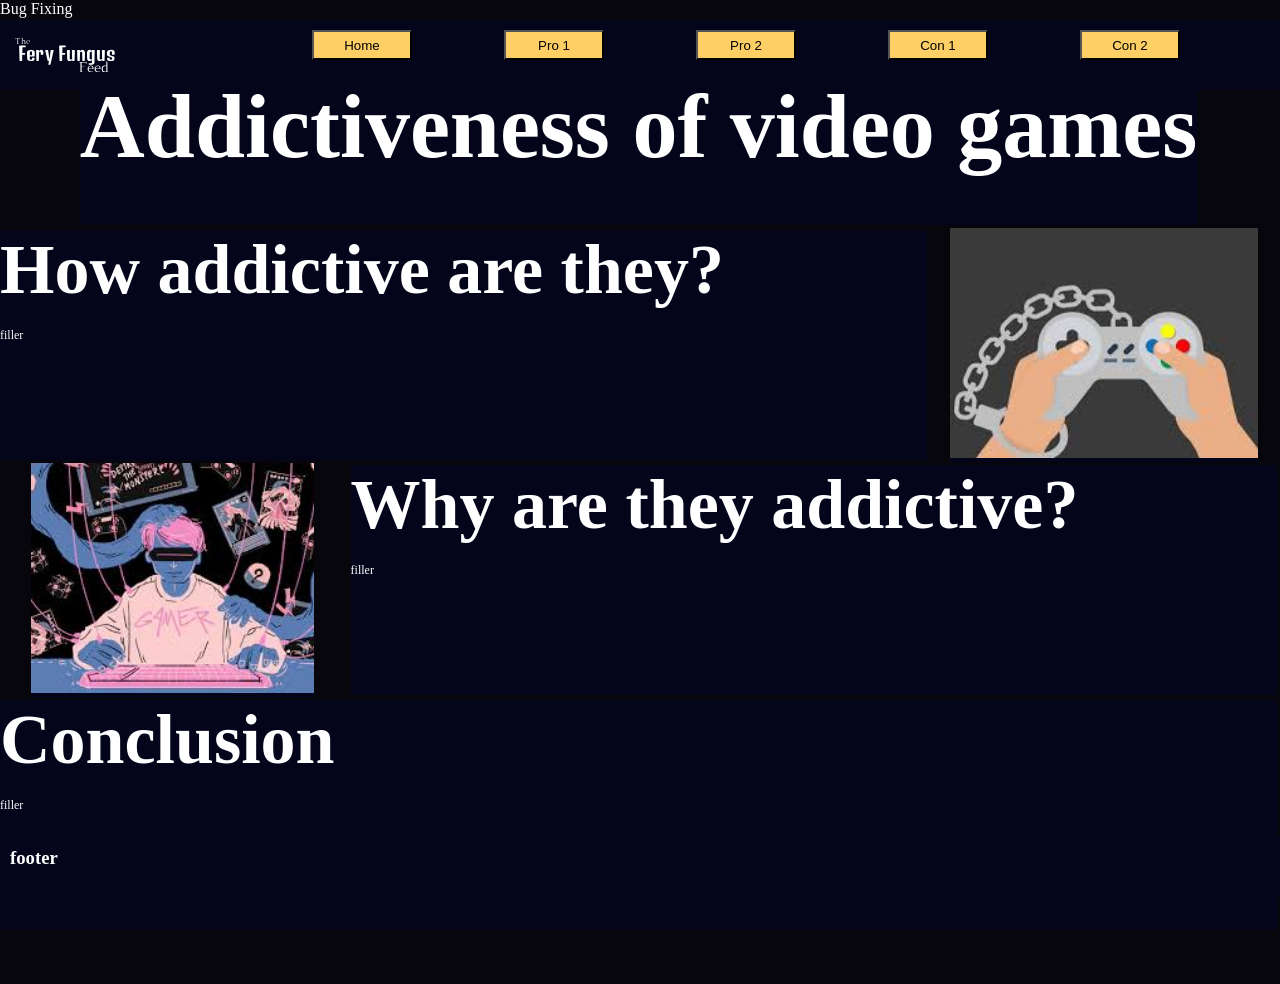
==== con1.html @ 1e170a14 "Apr 22, 2026, 4:12 AM" ====
<!DOCTYPE html> 
    <html lang="en">
        <head>
            <meta charset="utf-8">
            <title>Fery Fungus Feed - Pros of gaming, 1</title>
            <link href="styles.css" rel="stylesheet">
            <link rel="icon" type="img/favicon.png" href="/img/favicon.png">
        </head>
        <body>
            <div class="wrap">
                <header>
                    <div class="headergrid">
                        <div class="headerTitle">
                            <img src="img/TitleFFF.png" alt="title">
                        </div>
                        <div class="navp1 headeritem">
                            <button onclick="window.location.href='index.html'">Home</button>
                        </div>
                        <div class="navp2 headeritem">
                            <button onclick="window.location.href='pro1.html'">Pro 1</button>
                        </div>
                        <div class="navp3 headeritem">
                            <button onclick="window.location.href='pro2.html'">Pro 2</button>
                        </div>
                        <div class="navp4 headeritem Navcurrent">
                            <button>Con 1</button>
                        </div>
                        <div class="navp3 headeritem">
                            <button onclick="window.location.href='con2.html'">Con 2</button>
                        </div>
                    </div>
                </header>
                <main>
                    <div class="SubSiteContainer">
                        <div class="p1item0">Bug Fixing</div>
                        <div class="p1item1 item">
                            <h1>Addictiveness of video games</h1>
                        </div>
                        <div class="p1item2 item">
                            <h2>How addictive are they?</h2>
                            <br>
                            <p>filler</p>
                        </div>
                        <div class="p1item3 item SSimg">
                            <a href="https://blog.prototypr.io/ethical-gamification-designing-for-user-well-being-in-the-age-of-addictive-tech-85fe9d16f130"><img src="img/VGaddict2.png" alt="addiction to video games" title="addiction to video games"></a>
                        </div>
                        <div class="p1item4 item SSimg">
                            <a href="https://thirst.sg/video-game-addiction-3-tips-for-healthy-play/"><img src="img/VGaddict1.png" alt="how video games are addictive" title="how video games are addictive"></a>
                        </div>
                        <div class="p1item5 item">
                            <h2>Why are they addictive?</h2>
                            <br>
                            <p>filler</p>
                        </div>
                        <div class="p1item6 item">
                            <h2>Conclusion</h2>
                            <br>
                            <p>filler</p>
                        </div>
                    </div>
                    <br><br><br>
                </main>
                <footer>
                    <h3>footer</h3>
                </footer>  
            </div>
        </body>
    </html>
---- styles.css ----
body {
    background-color: #06060c;
}
* {
    padding: 0;
    margin: 0;
    text-decoration: none;
}
p {
    color: white;
}
h1 {
    color: white;
}
h3 {
    color: white;
}
header {
    position: fixed;
    background-color: #04041b;
    width: 100%;
    bottom: 90%;
    left: 0%;
}
.headergrid {
    display: grid;
    background-color: #04041b;
}
footer {
    position: fixed;
    background-color: #04041b;
    width: 110%;
    left: 0%;
}
button {
    background-color: #fecf64;
    border-style: outset;
}
button:hover {
    border-style: inset;
}
.SiteContainer {
    display: grid;
    grid-template-rows: 100px 150px 310px 120px 600px;
    color: white;
    gap: 5px;
}
.item0 {
    grid-column: 1 / span 3;
    background-color: #06060c;
    color: #06060c;
}
.item1 {
    grid-column: 1 / span 3;
    justify-self: center;
    align-self: center;
    margin-bottom: 5%;
}
.item {
    background-color: #04041b;
}
.row2 {
    align-self: center;
    justify-self: center;
    padding: 10px;
    margin-bottom: 10%;
}
.headeritem {
    justify-self: center;
}
.SubSiteContainer{
    display: grid;
    color: white;
    gap: 5px;
}
.p1item0 {
    grid-column: 1 / span 3;
}
.p1item1 {
    grid-column: 1 / span 3;
    justify-self: center;
}
.p1item2 {
    grid-column: 1 / span 2;
}
.p1item4 {
    grid-column: 1;
}
.p1item5 {
    grid-column: 2 / span 2;
}
.p1item6 {
    grid-column: 1 / span 3;
}
.SSimg {
    justify-self: center;
    align-self: center;
}
@media screen and (min-width: 1300px) {
    h1 {
        font-size: 100px;
    }
    h2 {
        font-size: 75px;
    }
    p {
        font-size: 13px;
    }
    header {
        padding: 10px;
        height: 50px;
        bottom: 90%;
    }
    footer {
        top: 93%;
        padding: 10px;
        height: 40px;
    }
    button {
        width: 100px;
        height: 30px;
    }
    .SiteContainer {
        grid-template-rows: 100px 150px 310px 120px 600px;
        grid-template-columns: 33% 33% 33%;
        gap: 5px;
    }
    .item1 {
        margin-bottom: 5%;
    }
    .row2 {
        padding: 10px;
        margin-bottom: 10%;
    }
    .row4 {
        padding: 10px;
    }
    .headergrid {
        grid-template-columns: 20% 15% 15% 15% 15% 15%;
    }
    .SubSiteContainer {
        grid-template-rows: 70px 150px 250px 250px 250px;
        grid-template-columns: 27% 45% 27%;
    }
    .SSimg img {
        height: 250px;
    }
}
@media screen and (min-width: 1190px) and (max-width: 1299px) {
    h1 {
        font-size: 90px;
    }
    h2 {
        font-size: 70px;
    }
    p {
        font-size: 12px;
    }
    header {
        padding: 10px;
        height: 50px;
        bottom: 90%;
    }
    footer {
        top: 93%;
        padding: 10px;
        height: 40px;
    }
    button {
        width: 100px;
        height: 30px;
    }
    .SiteContainer {
        grid-template-rows: 100px 150px 310px 120px 600px;
        grid-template-columns: 33% 33% 33%;
        gap: 5px;
    }
    .item1 {
        margin-bottom: 5%;
    }
    .row2 {
        padding: 10px;
        margin-bottom: 10%;
    }
    .headergrid {
        grid-template-columns: 20% 15% 15% 15% 15% 15%;
    }
    .SubSiteContainer {
        grid-template-rows: 70px 150px 230px 230px 230px;
        grid-template-columns: 27% 45% 27%;
    }
    .SSimg img {
        height: 230px;
    }
}
@media screen and (min-width: 1050px) and (max-width: 1189px) {
    h1 {
        font-size: 80px;
    }
    h2 {
        font-size: 60px;
    }
    p {
        font-size: 11px;
    }
    header {
        padding: 10px;
        height: 50px;
        bottom: 90%;
    }
    footer {
        top: 93%;
        padding: 10px;
        height: 40px;
    }
    button {
        width: 100px;
        height: 30px;
    }
    .SiteContainer {
        grid-template-rows: 100px 150px 310px 120px 650px;
        grid-template-columns: 33% 33% 33%;
        gap: 5px;
    }
    .item1 {
        margin-bottom: 5%;
    }
    .row2 {
        padding: 10px;
        margin-bottom: 10%;
    }
    .headergrid {
        grid-template-columns: 20% 15% 15% 15% 15% 15%;
    }
    .SubSiteContainer {
        grid-template-rows: 70px 150px 190px 190px 190px;
        grid-template-columns: 27% 45% 27%;
    }
    .SSimg img {
        height: 190px;
    }
}
@media screen and (min-width: 900px) and (max-width: 1049px) {
    h1 {
        font-size: 65px;
    }
    h2 {
        font-size: 50px;
    }
    p {
        font-size: 10px;
    }
    header {
        padding: 10px;
        height: 50px;
        bottom: 90%;
    }
    footer {
        top: 93%;
        padding: 10px;
        height: 40px;
    }
    button {
        width: 100px;
        height: 30px;
    }
    .SiteContainer {
        grid-template-rows: 100px 100px 270px 80px 700px;
        grid-template-columns: 33% 33% 33%;
        gap: 5px;
    }
    .item1 {
        margin-bottom: 5%;
    }
    .row2 {
        padding: 10px;
        margin-bottom: 10%;
    }
    .headergrid {
        grid-template-columns: 20% 15% 15% 15% 15% 15%;
    }
    .row2 img {
        width: 260px;
        height: 260px;
    }
    .SubSiteContainer {
        grid-template-rows: 70px 150px 170px 170px 170px;
        grid-template-columns: 27% 45% 27%;
    }
    .SSimg img {
        height: 170px;
    }
}
@media screen and (min-width: 780px) and (max-width: 900px) {
    h1 {
        font-size: 60px;
    }
    h2 {
        font-size: 45px;
    }
    p {
        font-size: 9px;
    }
    header {
        padding: 10px;
        height: 50px;
        top: 0%;
    }
    footer {
        top: 93%;
        padding: 10px;
        height: 40px;
    }
    button {
        width: 100px;
        height: 30px;
    }
    .SiteContainer {
        grid-template-rows: 100px 100px 230px 75px 800px;
        grid-template-columns: 33% 33% 33%;
        gap: 5px;
    }
    .item1 {
        margin-bottom: 5%;
    }
    .row2 {
        padding: 10px;
        margin-bottom: 10%;
    }
    .headergrid {
        grid-template-columns: 20% 15% 15% 15% 15% 15%;
    }
    .row2 img {
        width: 230px;
        height: 230px;
    }
    .SubSiteContainer {
        grid-template-rows: 70px 150px 150px 150px 150px;
        grid-template-columns: 27% 45% 27%;
    }
    .SSimg img {
        height: 150px;
    }
}
@media screen and (min-width: 650px) and (max-width: 779px) {
    h1 {
        font-size: 50px;
    }
    h2 {
        font-size: 35px;
    }
    p {
        font-size: 7px;
    }
    header {
        padding: 10px;
        height: 50px;
        top: 0%;
    }
    footer {
        top: 93%;
        padding: 10px;
        height: 40px;
    }
    button {
        width: 80px;
        height: 30px;
    }
    .SiteContainer {
        grid-template-rows: 100px 60px 250px 60px 900px;
        grid-template-columns: 33% 33% 33%;
        gap: 5px;
    }
    .item1 {
        margin-bottom: 5%;
    }
    .row2 {
        padding: 10px;
        margin-bottom: 10%;
    }
    .headergrid {
        grid-template-columns: 15% 17% 17% 17% 17% 17%;
    }
    .row2 img {
        width: 190px;
        height: 190px;
    }
    .SubSiteContainer {
        grid-template-rows: 70px 90px 120px 120px 120px;
        grid-template-columns: 27% 45% 27%;
    }
    .SSimg img {
        height: 120px;
    }
}
@media screen and (min-width: 531px) and (max-width: 649px) {
    h1 {
        font-size: 40px;
    }
    h2 {
        font-size: 20px;
    }
    header {
        padding: 10px;
        height: 90px;
        top: 0%;
    }
    footer {
        top: 93%;
        padding: 10px;
        height: 40px;
    }
    button {
        width: 100px;
        height: 30px;
    }
    p {
        font-size: 10.5px;
    }
    h3 {
        font-size: 16px;
    }
    .SiteContainer {
        grid-template-rows: 110px 70px 40px 400px 40px 400px 40px 200px;
        gap: 5px;
    }
    .item1 {
        margin-bottom: 0%;
        order: 1;
    }
    .item5 {
        order: 2;
        grid-column: 1 / span 2;
    }
    .item8 {
        order: 3;
        grid-column: 1 / span 2;
    }
    .item2 {
        order: 4;
        grid-rows: 2 / span 2;
    }
    .item6 {
        order: 6;
        grid-column: 2 / span 2;
    } 
    .item3 {
        order: 7;
        grid-rows: 2 / span 2;
    }
    .item9 {
        order: 8;
        grid-column: 2 / span 2;
    }
    .item7 {
        order: 9;
        grid-column: 1 / span 2;
    }
    .item10 {
        order: 10;
        grid-column: 1 / span 2;
    }
    .item4 {
        order: 11;
        grid-rows: 2 / span 2;
    }
    .row2 {
        padding: 5px;
        margin-bottom: 10%;
        align-content: center;
    }
    .row2 img {
        width: 175px;
        height: 175px;
    }
    .headerTitle {
        grid-column: 1 / span 5;
        justify-self: center;
    }
    .headergrid {
        grid-template-columns: auto auto auto auto auto;
        grid-template-rows: 60px 40px;
    }
    .SubSiteContainer {
        grid-template-rows: 110px 90px 190px 190px 190px;
        grid-template-columns: 49% 1% 49%;
    }
    .SSimg img {
        height: 180px;
    }
}
@media screen and (min-width: 462px) and (max-width: 530px) {
    h1 {
        font-size: 35px;
    }
    h2 {
        font-size: 19px;
    }
    header {
        padding: 10px;
        height: 90px;
        top: 0%;
    }
    footer {
        top: 93%;
        padding: 10px;
        height: 40px;
    }
    button {
        width: 80px;
        height: 30px;
    }
    p {
        font-size: 10px;
    }
    h3 {
        font-size: 15px;
    }
    .SiteContainer {
        grid-template-rows: 110px 70px 40px 400px 40px 400px 40px 200px;
        gap: 5px;
    }
    .item1 {
        margin-bottom: 0%;
        order: 1;
    }
    .item5 {
        order: 2;
        grid-column: 1 / span 2;
    }
    .item8 {
        order: 3;
        grid-column: 1 / span 2;
    }
    .item2 {
        order: 4;
        grid-rows: 2 / span 2;
    }
    .item6 {
        order: 6;
        grid-column: 2 / span 2;
    } 
    .item3 {
        order: 7;
        grid-rows: 2 / span 2;
    }
    .item9 {
        order: 8;
        grid-column: 2 / span 2;
    }
    .item7 {
        order: 9;
        grid-column: 1 / span 2;
    }
    .item10 {
        order: 10;
        grid-column: 1 / span 2;
    }
    .item4 {
        order: 11;
        grid-rows: 2 / span 2;
    }
    .row2 {
        padding: 5px;
        margin-bottom: 10%;
        align-content: center;
    }
    .row2 img {
        width: 150px;
        height: 150px;
    }
    .headerTitle {
        grid-column: 1 / span 5;
        justify-self: center;
    }
    .headergrid {
        grid-template-columns: auto auto auto auto auto;
        grid-template-rows: 60px 40px;
    }
    .SubSiteContainer {
        grid-template-rows: 110px 90px 195px 195px 195px;
        grid-template-columns: 49% 1% 49%;
    }
    .SSimg img {
        height: 160px;
    }
}
@media screen and (min-width: 400px) and (max-width: 461px) {
    h1 {
        font-size: 30px;
    }
    h2 {
        font-size: 16px;
    }
    header {
        padding: 10px;
        height: 110px;
        top: 0%;
    }
    footer {
        top: 93%;
        padding: 10px;
        height: 40px;
    }
    button {
        width: 175px;
        height: 30px;
    }
    p {
        font-size: 9px;
    }
    h3 {
        font-size: 14px;
    }
    .SiteContainer {
        grid-template-rows: 110px 70px 30px 400px 30px 400px 30px 150px;
        gap: 5px;
    }
    .item1 {
        margin-bottom: 0%;
        order: 1;
    }
    .item5 {
        order: 2;
        grid-column: 1 / span 2;
    }
    .item8 {
        order: 3;
        grid-column: 1 / span 2;
    }
    .item2 {
        order: 4;
        grid-rows: 2 / span 2;
    }
    .item6 {
        order: 6;
        grid-column: 2 / span 2;
    } 
    .item3 {
        order: 7;
        grid-rows: 2 / span 2;
    }
    .item9 {
        order: 8;
        grid-column: 2 / span 2;
    }
    .item7 {
        order: 9;
        grid-column: 1 / span 2;
    }
    .item10 {
        order: 10;
        grid-column: 1 / span 2;
    }
    .item4 {
        order: 11;
        grid-rows: 2 / span 2;
    }
    .row2 {
        padding: 5px;
        margin-bottom: 10%;
        align-content: center;
    }
    .row2 img {
        width: 125px;
        height: 125px;
    }
    .headerTitle {
        grid-column: 1 / span 2;
        justify-self: center;
    }
    .navp1 {
        grid-column: 1 / span 2;
    }
    .navp1 button {
        width: 380px;
    }
    .headergrid {
        height: 150px;
        grid-template-columns: auto auto;
        grid-template-rows: 50px 33px 33px 33px;
    }
    .SubSiteContainer {
        grid-template-rows: 170px 50px 180px 180px 180px;
        grid-template-columns: 49% 1% 49%;
    }
    .SSimg img {
        height: 135px;
    }
}
@media screen and (min-width: 341px) and (max-width: 399px) {
    h1 {
        font-size: 25px;
    }
    h2 {
        font-size: 14px;
    }
    header {
        padding: 10px;
        height: 110px;
        top: 0%;
    }
    footer {
        top: 93%;
        padding: 10px;
        height: 40px;
    }
    button {
        width: 150px;
        height: 30px;
    }
    p {
        font-size: 8.4px;
    }
    h3 {
        font-size: 13px;
    }
    .SiteContainer {
        grid-template-rows: 110px 70px 30px 400px 30px 400px 30px 125px;
        gap: 5px;
    }
    .item1 {
        margin-bottom: 0%;
        order: 1;
    }
    .item5 {
        order: 2;
        grid-column: 1 / span 2;
    }
    .item8 {
        order: 3;
        grid-column: 1 / span 2;
    }
    .item2 {
        order: 4;
        grid-rows: 2 / span 2;
    }
    .item6 {
        order: 6;
        grid-column: 2 / span 2;
    } 
    .item3 {
        order: 7;
        grid-rows: 2 / span 2;
    }
    .item9 {
        order: 8;
        grid-column: 2 / span 2;
    }
    .item7 {
        order: 9;
        grid-column: 1 / span 2;
    }
    .item10 {
        order: 10;
        grid-column: 1 / span 2;
    }
    .item4 {
        order: 11;
        grid-rows: 2 / span 2;
    }
    .row2 {
        padding: 5px;
        margin-bottom: 10%;
        align-content: center;
    }
    .row2 img {
        width: 100px;
        height: 100px;
    }
    .headerTitle {
        grid-column: 1 / span 2;
        justify-self: center;
    }
    .navp1 {
        grid-column: 1 / span 2;
    }
    .navp1 button {
        width: 300px;
    }
    .headergrid {
        height: 150px;
        grid-template-columns: auto auto;
        grid-template-rows: 50px 33px 33px 33px;
    }
    .SubSiteContainer {
        grid-template-rows: 130px 50px 190px 190px 190px;
        grid-template-columns: 49% 1% 49%;
    }
    .SSimg img {
        height: 115px;
    }
}
@media screen and (max-width: 340px) {
    h1 {
        font-size: 20px;
    }
    h2 {
        font-size: 10px;
    }
    header {
        padding: 10px;
        height: 110px;
        top: 0px;
    }
    footer {
        top: 93%;
        padding: 10px;
        height: 40px;
    }
    button {
        width: 100px;
        height: 30px;
    }
    p {
        font-size: 8.5px;
    }
    h3 {
        font-size: 13px;
    }
    .SiteContainer {
        grid-template-rows: 110px 70px 20px 400px 20px 400px 20px 100px;
        gap: 5px;
    }
    .item1 {
        margin-bottom: 0%;
        order: 1;
    }
    .item5 {
        order: 2;
        grid-column: 1 / span 2;
    }
    .item8 {
        order: 3;
        grid-column: 1 / span 2;
    }
    .item2 {
        order: 4;
        grid-rows: 2 / span 2;
    }
    .item6 {
        order: 6;
        grid-column: 2 / span 2;
    } 
    .item3 {
        order: 7;
        grid-rows: 2 / span 2;
    }
    .item9 {
        order: 8;
        grid-column: 2 / span 2;
    }
    .item7 {
        order: 9;
        grid-column: 1 / span 2;
    }
    .item10 {
        order: 10;
        grid-column: 1 / span 2;
    }
    .item4 {
        order: 11;
        grid-rows: 2 / span 2;
    }
    .row2 {
        padding: 5px;
        margin-bottom: 10%;
        align-content: center;
    }
    .row2 img {
        width: 75px;
        height: 75px;
    }
    .headerTitle {
        grid-column: 1 / span 2;
        justify-self: center;
    }
    .navp1 {
        grid-column: 1 / span 2;
    }
    .navp1 button {
        width: 200px;
    }
    .headergrid {
        height: 150px;
        grid-template-columns: auto auto;
        grid-template-rows: 50px 33px 33px 33px;
    }
    .SubSiteContainer {
        grid-template-rows: 130px 50px 200px 200px 200px;
        grid-template-columns: 49% 1% 49%;
    }
    .SSimg img {
        height: 100px;
    }
}
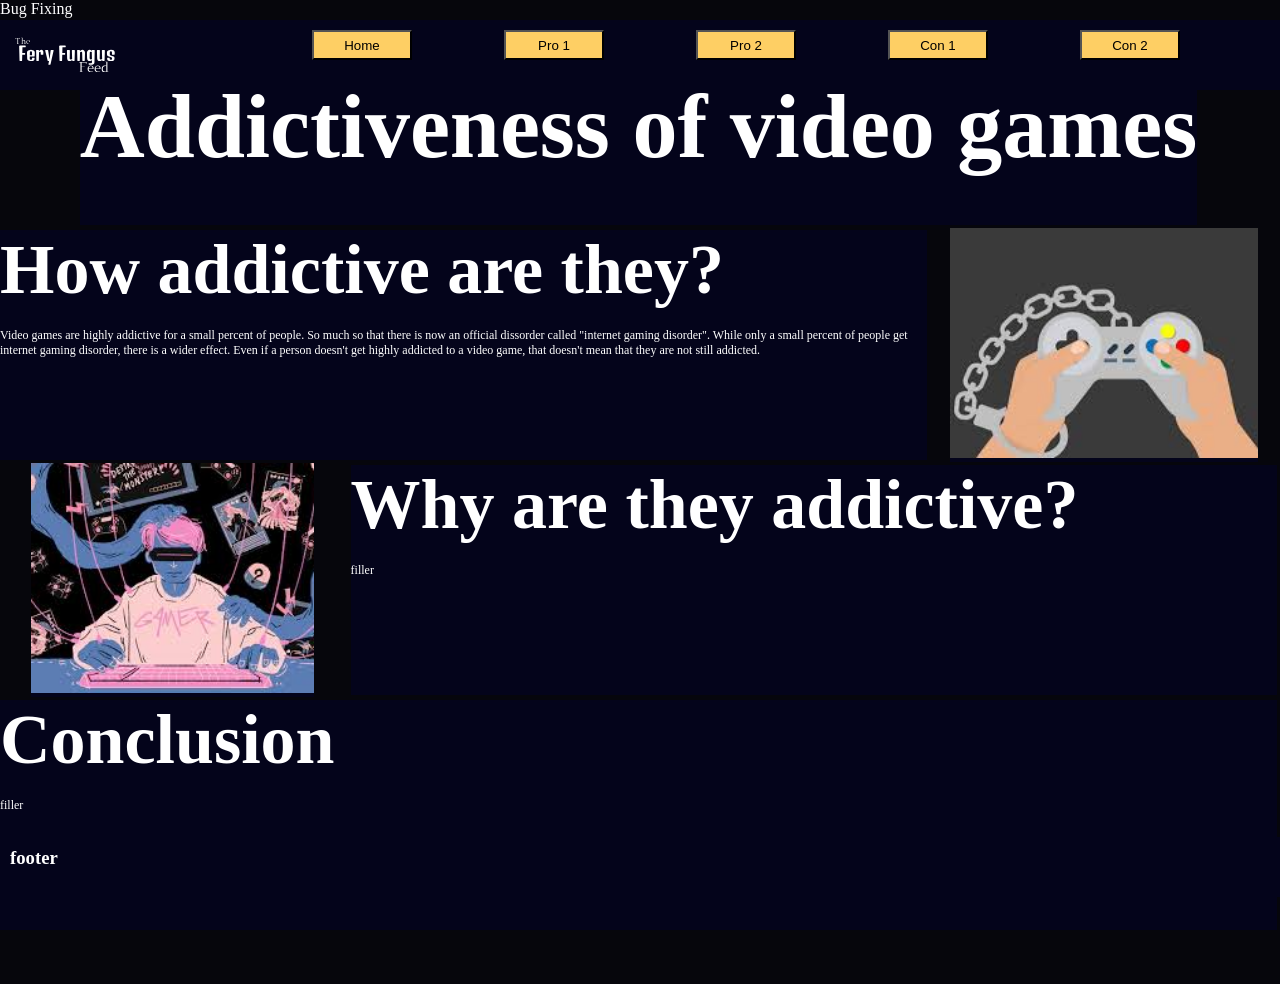
==== commit bdb06a96: "Apr 22, 2026, 4:19 AM" ====
--- a/con1.html
+++ b/con1.html
@@ -39,7 +39,7 @@
                         <div class="p1item2 item">
                             <h2>How addictive are they?</h2>
                             <br>
-                            <p>filler</p>
+                            <p>Video games are highly addictive for a small percent of people. So much so that there is now an official dissorder called "internet gaming disorder". While only a small percent of people get internet gaming disorder, there is a wider effect. Even if a person doesn't get highly addicted to a video game, that doesn't mean that they are not still addicted. </p>
                         </div>
                         <div class="p1item3 item SSimg">
                             <a href="https://blog.prototypr.io/ethical-gamification-designing-for-user-well-being-in-the-age-of-addictive-tech-85fe9d16f130"><img src="img/VGaddict2.png" alt="addiction to video games" title="addiction to video games"></a>
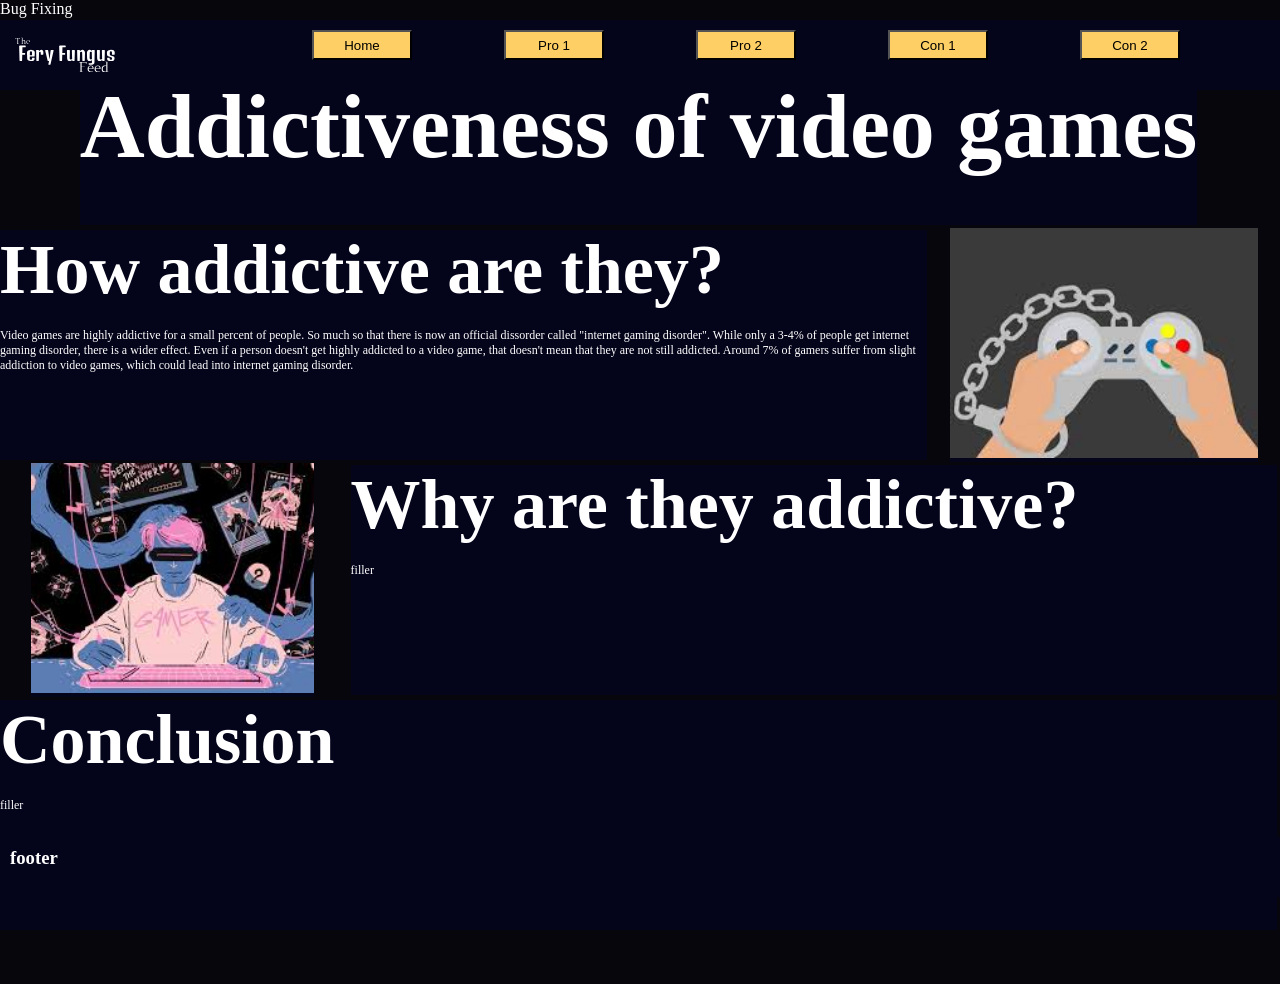
==== commit 4c8f4b2a: "Apr 22, 2026, 4:22 AM" ====
--- a/con1.html
+++ b/con1.html
@@ -39,7 +39,9 @@
                         <div class="p1item2 item">
                             <h2>How addictive are they?</h2>
                             <br>
-                            <p>Video games are highly addictive for a small percent of people. So much so that there is now an official dissorder called "internet gaming disorder". While only a small percent of people get internet gaming disorder, there is a wider effect. Even if a person doesn't get highly addicted to a video game, that doesn't mean that they are not still addicted. </p>
+                            <p>Video games are highly addictive for a small percent of people. So much so that there is now an official dissorder called "internet gaming disorder". While only a 3-4% of people get internet gaming disorder, there is a wider effect. Even if a person doesn't get highly addicted to a video game, that doesn't mean that they are not still addicted. Around 7% of gamers suffer from slight addiction to video games, which could lead into internet gaming disorder.</p>
+                            <br>
+                            <p></p>
                         </div>
                         <div class="p1item3 item SSimg">
                             <a href="https://blog.prototypr.io/ethical-gamification-designing-for-user-well-being-in-the-age-of-addictive-tech-85fe9d16f130"><img src="img/VGaddict2.png" alt="addiction to video games" title="addiction to video games"></a>
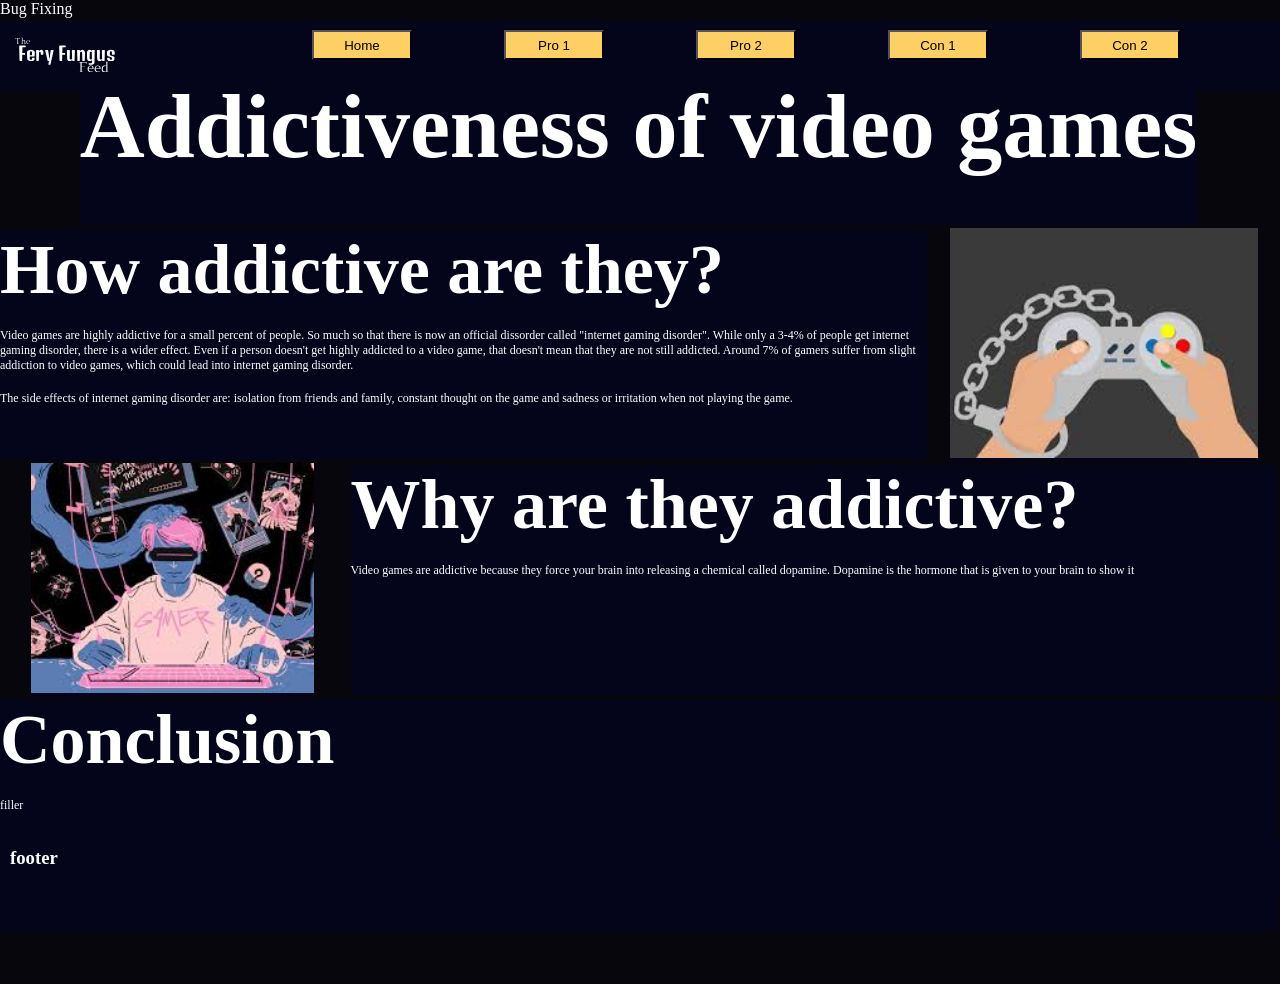
==== commit 062be6fe: "Apr 22, 2026, 4:25 AM" ====
--- a/con1.html
+++ b/con1.html
@@ -41,7 +41,7 @@
                             <br>
                             <p>Video games are highly addictive for a small percent of people. So much so that there is now an official dissorder called "internet gaming disorder". While only a 3-4% of people get internet gaming disorder, there is a wider effect. Even if a person doesn't get highly addicted to a video game, that doesn't mean that they are not still addicted. Around 7% of gamers suffer from slight addiction to video games, which could lead into internet gaming disorder.</p>
                             <br>
-                            <p></p>
+                            <p>The side effects of internet gaming disorder are: isolation from friends and family, constant thought on the game and sadness or irritation when not playing the game.</p>
                         </div>
                         <div class="p1item3 item SSimg">
                             <a href="https://blog.prototypr.io/ethical-gamification-designing-for-user-well-being-in-the-age-of-addictive-tech-85fe9d16f130"><img src="img/VGaddict2.png" alt="addiction to video games" title="addiction to video games"></a>
@@ -52,7 +52,7 @@
                         <div class="p1item5 item">
                             <h2>Why are they addictive?</h2>
                             <br>
-                            <p>filler</p>
+                            <p>Video games are addictive because they force your brain into releasing a chemical called dopamine. Dopamine is the hormone that is given to your brain to show it </p>
                         </div>
                         <div class="p1item6 item">
                             <h2>Conclusion</h2>
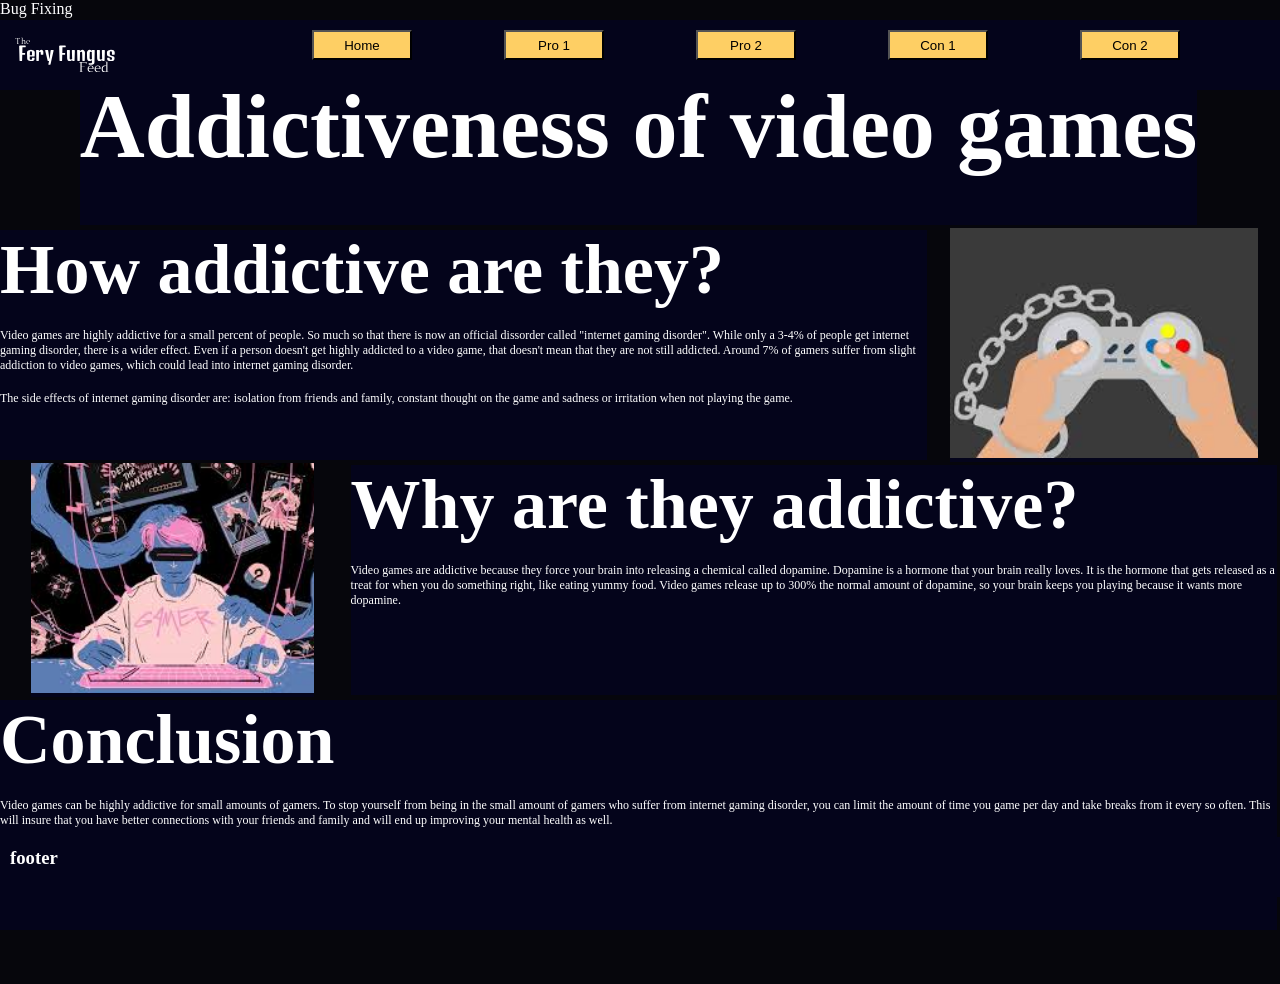
==== commit b8a1e82e: "V21F information p2 & c1" ====
--- a/con1.html
+++ b/con1.html
@@ -52,12 +52,12 @@
                         <div class="p1item5 item">
                             <h2>Why are they addictive?</h2>
                             <br>
-                            <p>Video games are addictive because they force your brain into releasing a chemical called dopamine. Dopamine is the hormone that is given to your brain to show it </p>
+                            <p>Video games are addictive because they force your brain into releasing a chemical called dopamine. Dopamine is a hormone that your brain really loves. It is the hormone that gets released as a treat for when you do something right, like eating yummy food. Video games release up to 300% the normal amount of dopamine, so your brain keeps you playing because it wants more dopamine.</p>
                         </div>
                         <div class="p1item6 item">
                             <h2>Conclusion</h2>
                             <br>
-                            <p>filler</p>
+                            <p>Video games can be highly addictive for small amounts of gamers. To stop yourself from being in the small amount of gamers who suffer from internet gaming disorder, you can limit the amount of time you game per day and take breaks from it every so often. This will insure that you have better connections with your friends and family and will end up improving your mental health as well.</p>
                         </div>
                     </div>
                     <br><br><br>
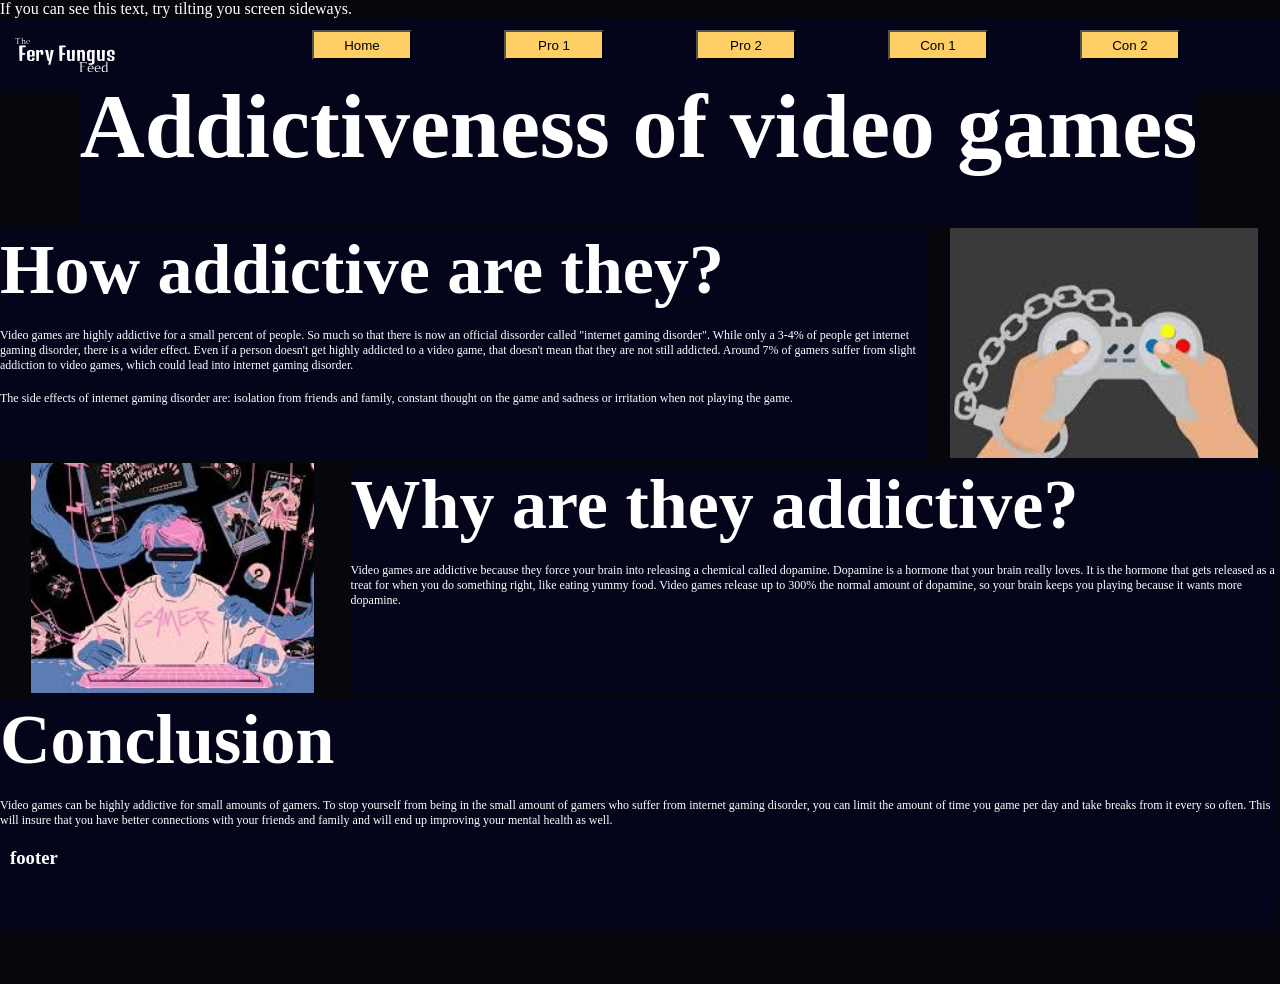
==== commit 5326cdd9: "V21F (this time for real) bug fixing for phones" ====
--- a/con1.html
+++ b/con1.html
@@ -32,7 +32,7 @@
                 </header>
                 <main>
                     <div class="SubSiteContainer">
-                        <div class="p1item0">Bug Fixing</div>
+                        <div class="p1item0">If you can see this text, try tilting you screen sideways.</div>
                         <div class="p1item1 item">
                             <h1>Addictiveness of video games</h1>
                         </div>
--- a/styles.css
+++ b/styles.css
@@ -499,7 +499,7 @@
     header {
         padding: 10px;
         height: 90px;
-        top: 0%;
+        top: 0px;
     }
     footer {
         top: 93%;
@@ -613,7 +613,7 @@
         font-size: 14px;
     }
     .SiteContainer {
-        grid-template-rows: 110px 70px 30px 400px 30px 400px 30px 150px;
+        grid-template-rows: 170px 70px 30px 400px 30px 400px 30px 150px;
         gap: 5px;
     }
     .item1 {
@@ -716,7 +716,7 @@
         font-size: 13px;
     }
     .SiteContainer {
-        grid-template-rows: 110px 70px 30px 400px 30px 400px 30px 125px;
+        grid-template-rows: 170px 70px 30px 400px 30px 400px 30px 125px;
         gap: 5px;
     }
     .item1 {
@@ -819,7 +819,7 @@
         font-size: 13px;
     }
     .SiteContainer {
-        grid-template-rows: 110px 70px 20px 400px 20px 400px 20px 100px;
+        grid-template-rows: 170px 70px 20px 400px 20px 400px 20px 100px;
         gap: 5px;
     }
     .item1 {
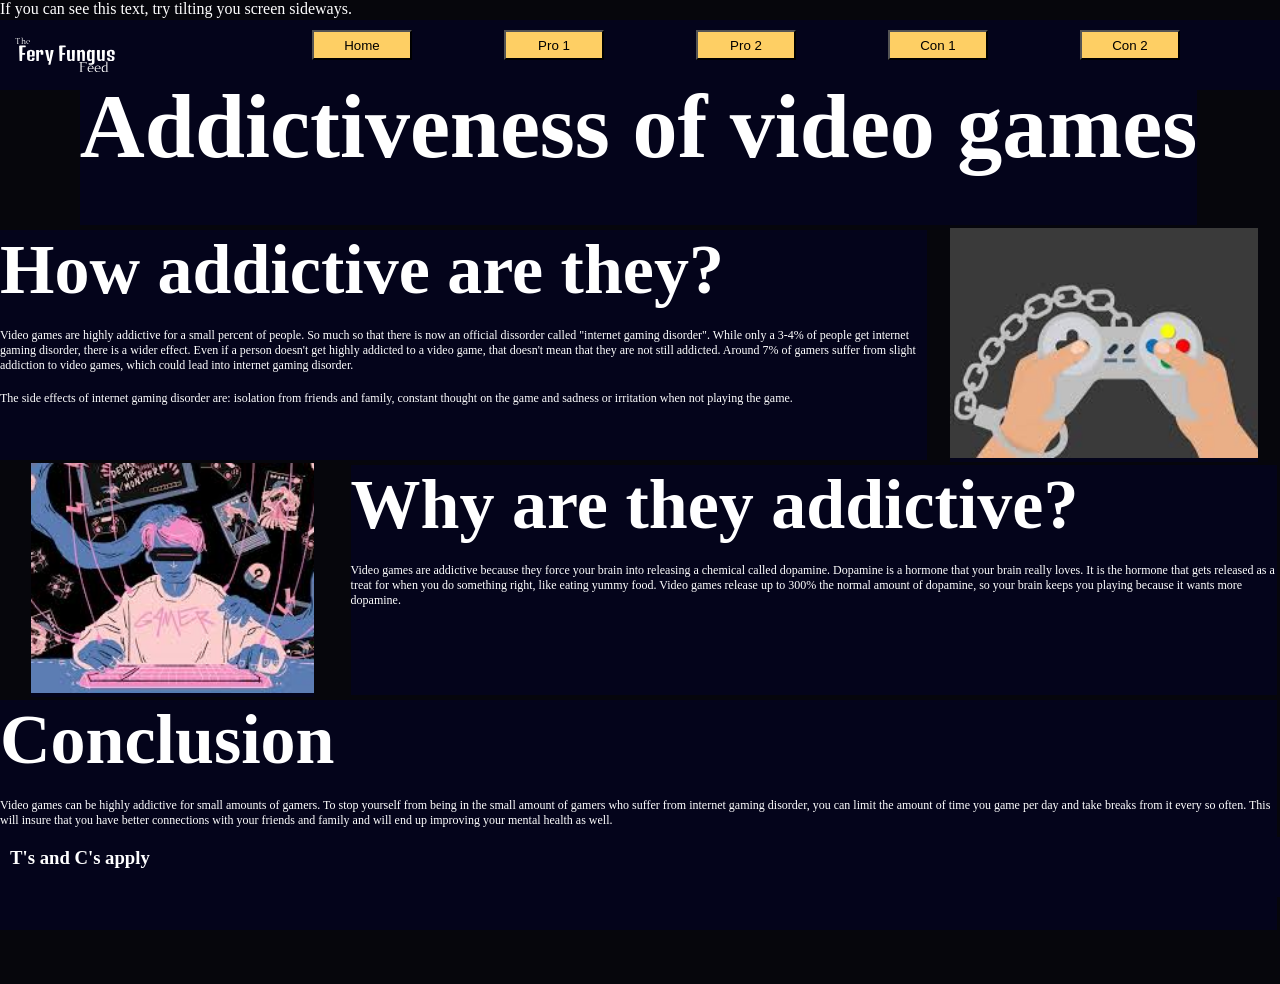
==== commit b87154e8: "Apr 23, 2026, 1:23 AM" ====
--- a/con1.html
+++ b/con1.html
@@ -2,7 +2,7 @@
     <html lang="en">
         <head>
             <meta charset="utf-8">
-            <title>Fery Fungus Feed - Pros of gaming, 1</title>
+            <title>Fery Fungus Feed - Cons of gaming, 1</title>
             <link href="styles.css" rel="stylesheet">
             <link rel="icon" type="img/favicon.png" href="/img/favicon.png">
         </head>
@@ -63,7 +63,7 @@
                     <br><br><br>
                 </main>
                 <footer>
-                    <h3>footer</h3>
+                    <a href="TsandCs.html"><h3>T's and C's apply</h3></a>
                 </footer>  
             </div>
         </body>
--- a/styles.css
+++ b/styles.css
@@ -45,6 +45,9 @@
     color: white;
     gap: 5px;
 }
+.item-1{
+    grid-column: 1 / span 3;
+}
 .item0 {
     grid-column: 1 / span 3;
     background-color: #06060c;
@@ -499,7 +502,7 @@
     header {
         padding: 10px;
         height: 90px;
-        top: 0px;
+        top: 0%;
     }
     footer {
         top: 93%;
